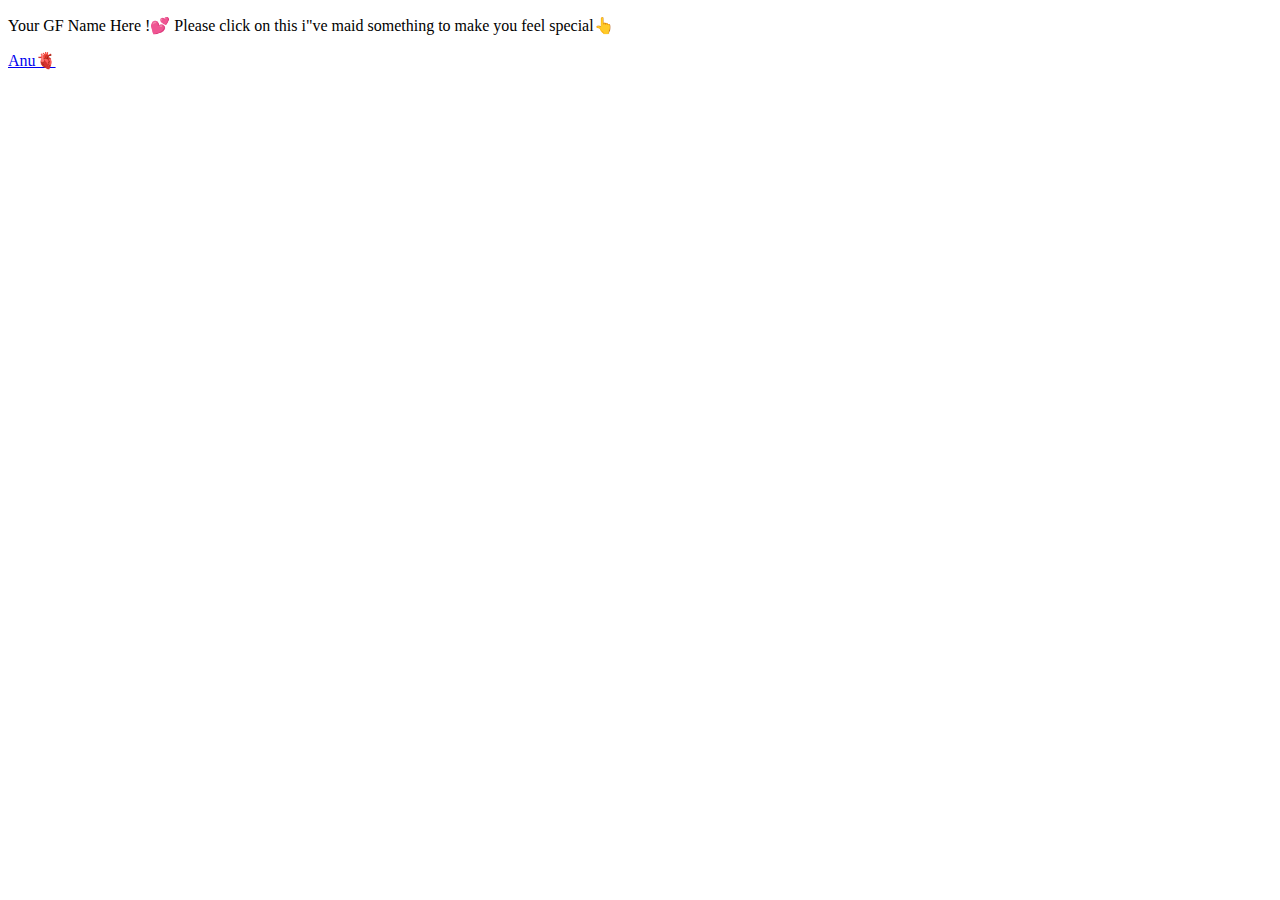
==== Impress-Your-Girlfriend/index.html @ af23086e "Update index.html" ====
<!DOCTYPE html>
<html lang="en">
  <head>
    <meta charset="UTF-8" />
    <meta name="viewport" content="width=device-width, initial-scale=1.0" />
    <title>Book for Your GF Name Here !💕</title>
    <link rel="stylesheet" href="DEVFTAK.css" />
  </head>
  <body>
    <div class="container">
      <p> Your GF Name Here !💕 Please click on this i"ve maid something to make you feel special👆</p>
      <div class="ribbon"></div>
      <div class="tag">
        <a href="book.html">Anu🫀</a>
      </div>
    </div>
  </body>
</html>
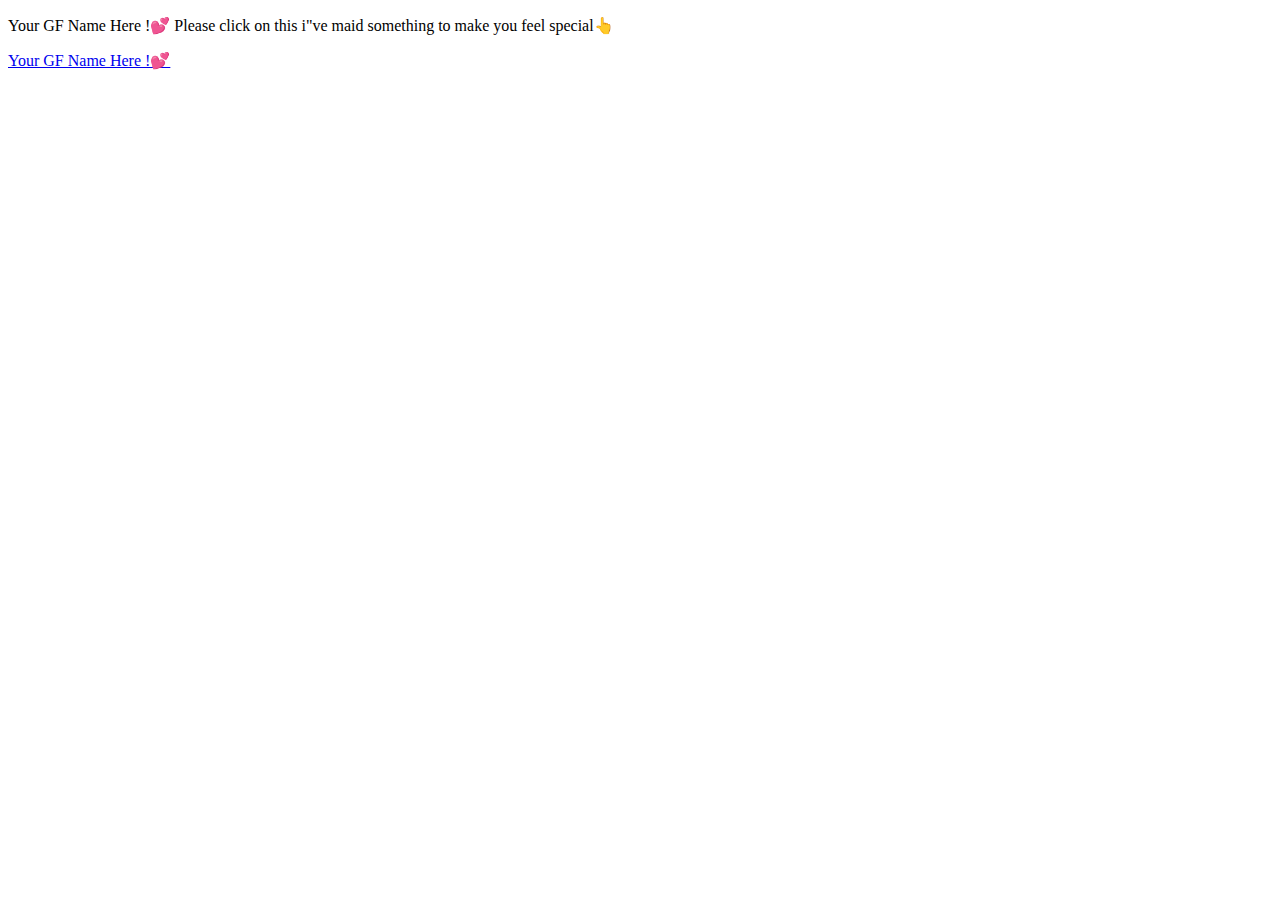
==== commit 942fe940: "Update index.html" ====
--- a/Impress-Your-Girlfriend/index.html
+++ b/Impress-Your-Girlfriend/index.html
@@ -11,7 +11,7 @@
       <p> Your GF Name Here !💕 Please click on this i"ve maid something to make you feel special👆</p>
       <div class="ribbon"></div>
       <div class="tag">
-        <a href="book.html">Anu🫀</a>
+        <a href="book.html">Your GF Name Here !💕</a>
       </div>
     </div>
   </body>
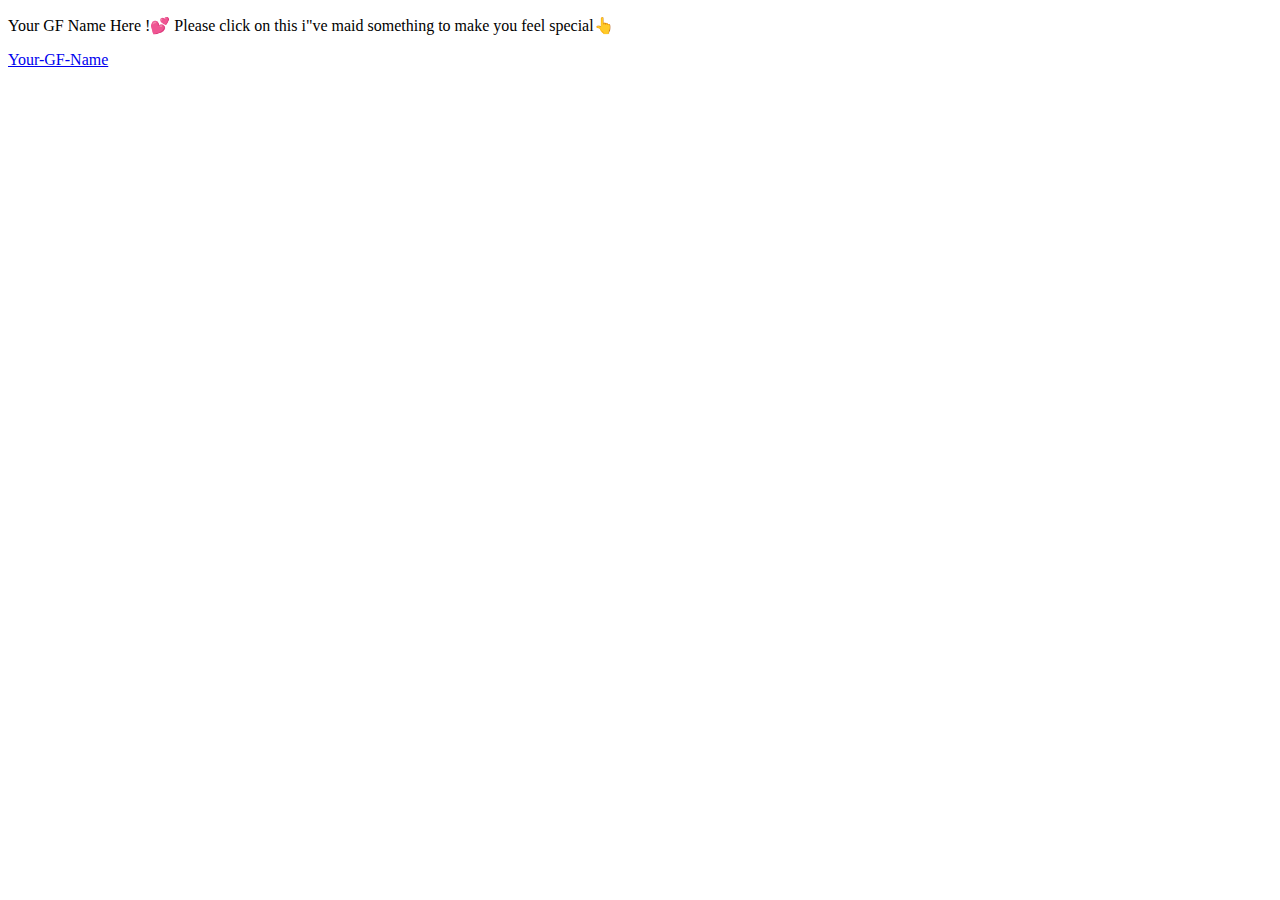
==== commit 3b1f81b6: "Update index.html" ====
--- a/Impress-Your-Girlfriend/index.html
+++ b/Impress-Your-Girlfriend/index.html
@@ -11,7 +11,7 @@
       <p> Your GF Name Here !💕 Please click on this i"ve maid something to make you feel special👆</p>
       <div class="ribbon"></div>
       <div class="tag">
-        <a href="book.html">Your GF Name Here !💕</a>
+        <a href="book.html">Your-GF-Name</a>
       </div>
     </div>
   </body>
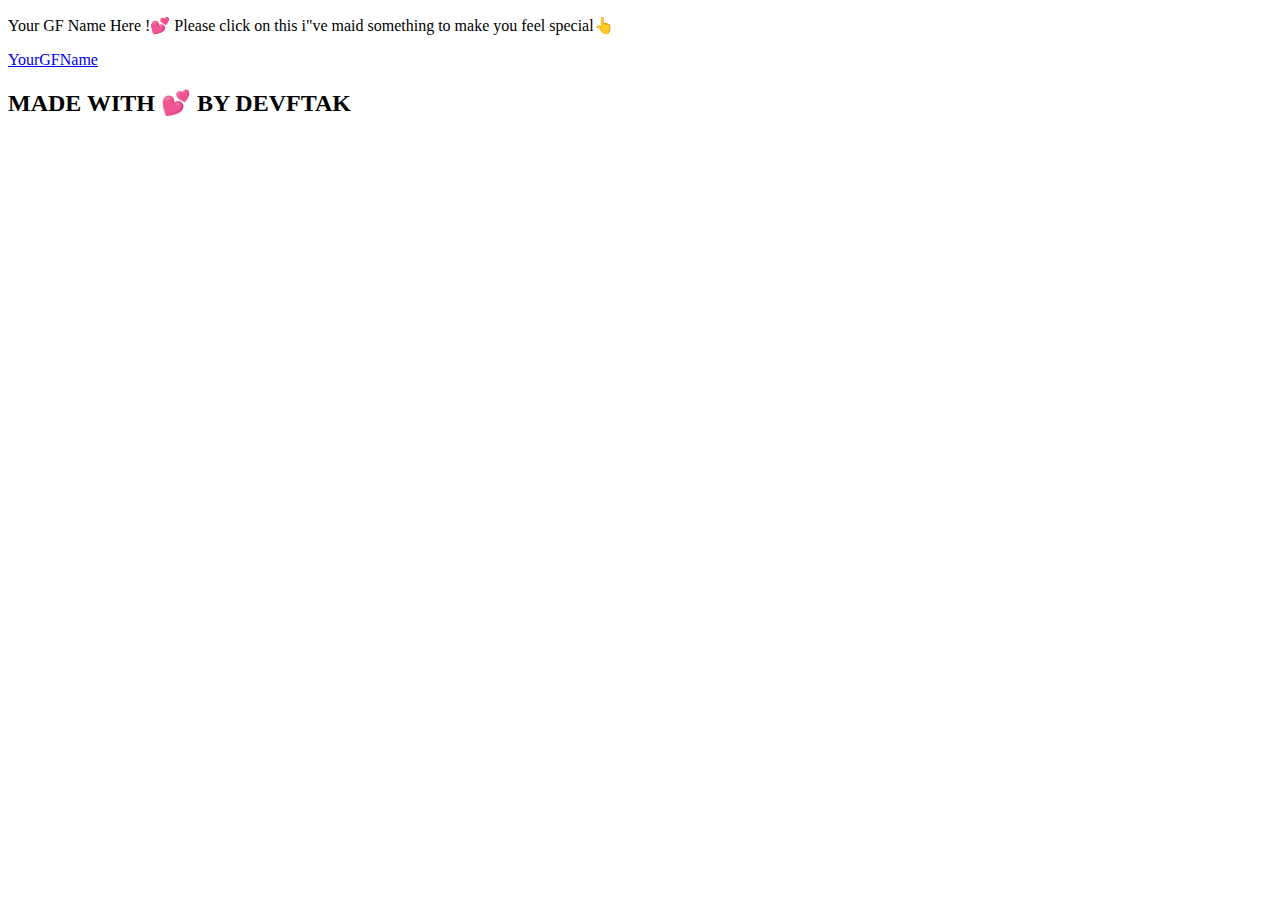
==== commit bf5b7dcf: "Update index.html" ====
--- a/Impress-Your-Girlfriend/index.html
+++ b/Impress-Your-Girlfriend/index.html
@@ -11,8 +11,11 @@
       <p> Your GF Name Here !💕 Please click on this i"ve maid something to make you feel special👆</p>
       <div class="ribbon"></div>
       <div class="tag">
-        <a href="book.html">Your-GF-Name</a>
+        <a href="book.html">YourGFName</a>
+    
       </div>
     </div>
   </body>
+  <h2>MADE WITH 💕 BY DEVFTAK</h2>
+
 </html>
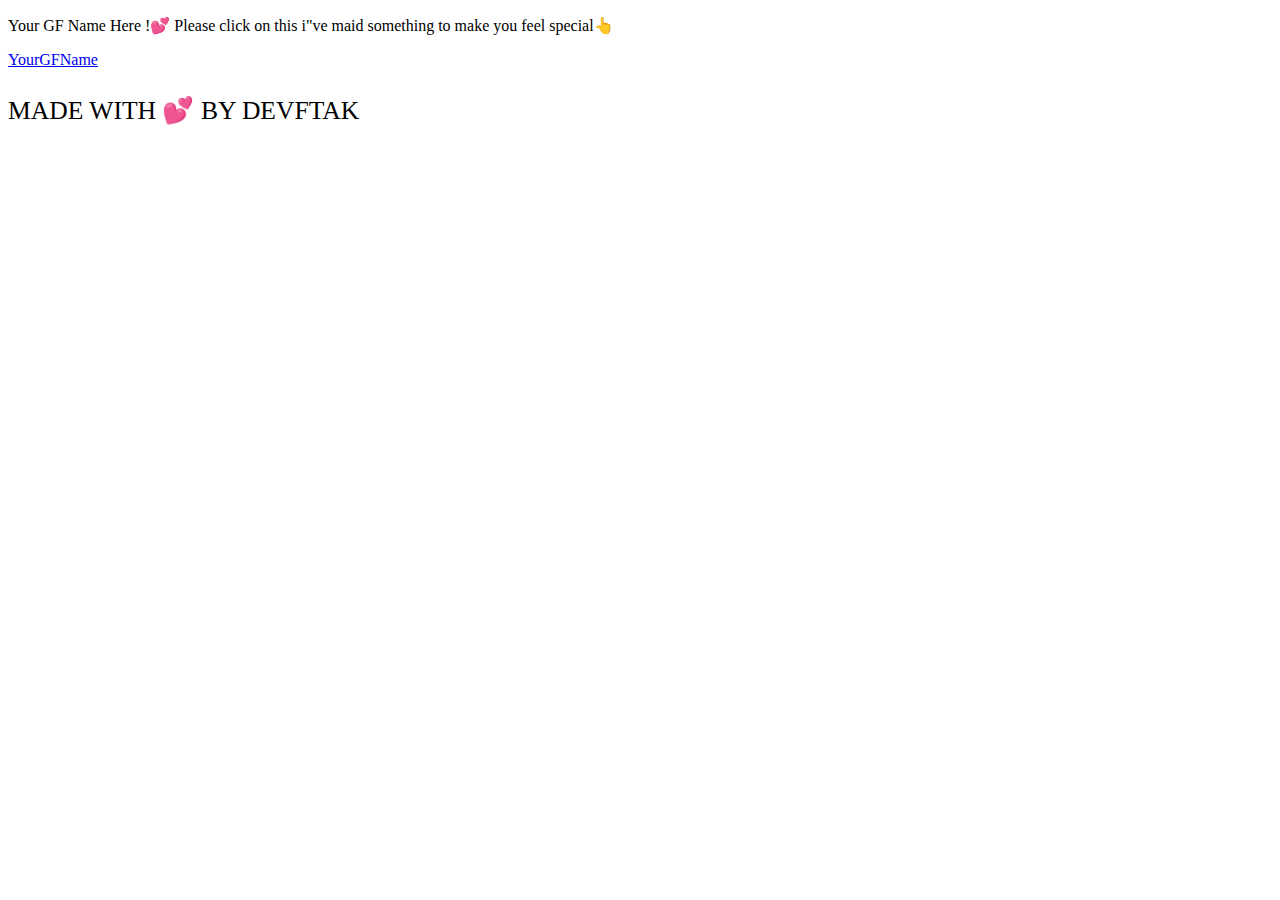
==== commit 198dd34d: "Update index.html" ====
--- a/Impress-Your-Girlfriend/index.html
+++ b/Impress-Your-Girlfriend/index.html
@@ -15,7 +15,7 @@
     
       </div>
     </div>
+    <p style="font-size:2vw;">MADE WITH 💕 BY DEVFTAK</p>
   </body>
-  <h2>MADE WITH 💕 BY DEVFTAK</h2>
 
 </html>
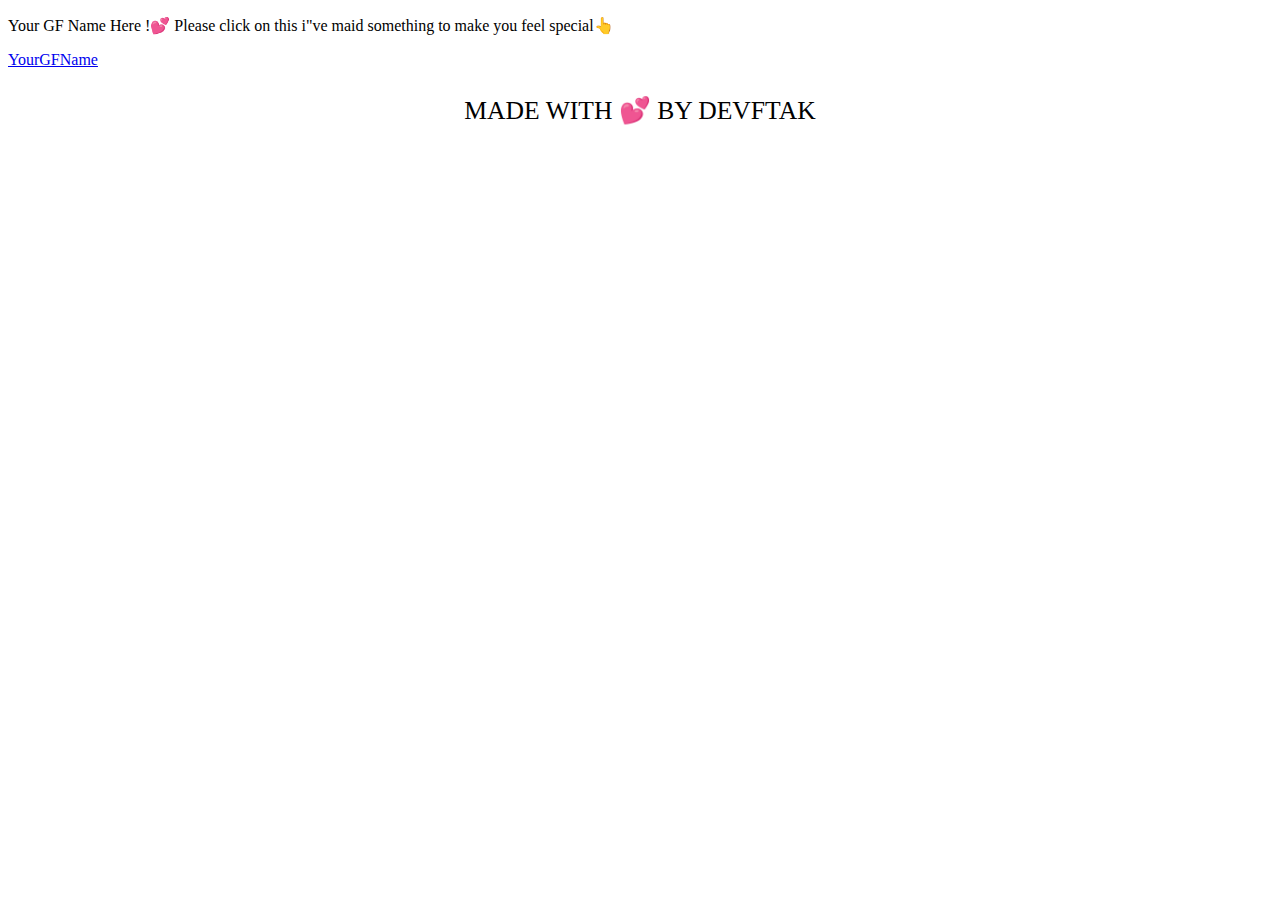
==== commit 3d33f535: "Update index.html" ====
--- a/Impress-Your-Girlfriend/index.html
+++ b/Impress-Your-Girlfriend/index.html
@@ -15,7 +15,7 @@
     
       </div>
     </div>
-    <p style="font-size:2vw;">MADE WITH 💕 BY DEVFTAK</p>
+   <center>  <p style="font-size:2vw;">MADE WITH 💕 BY DEVFTAK</p> </center>
   </body>
 
 </html>
